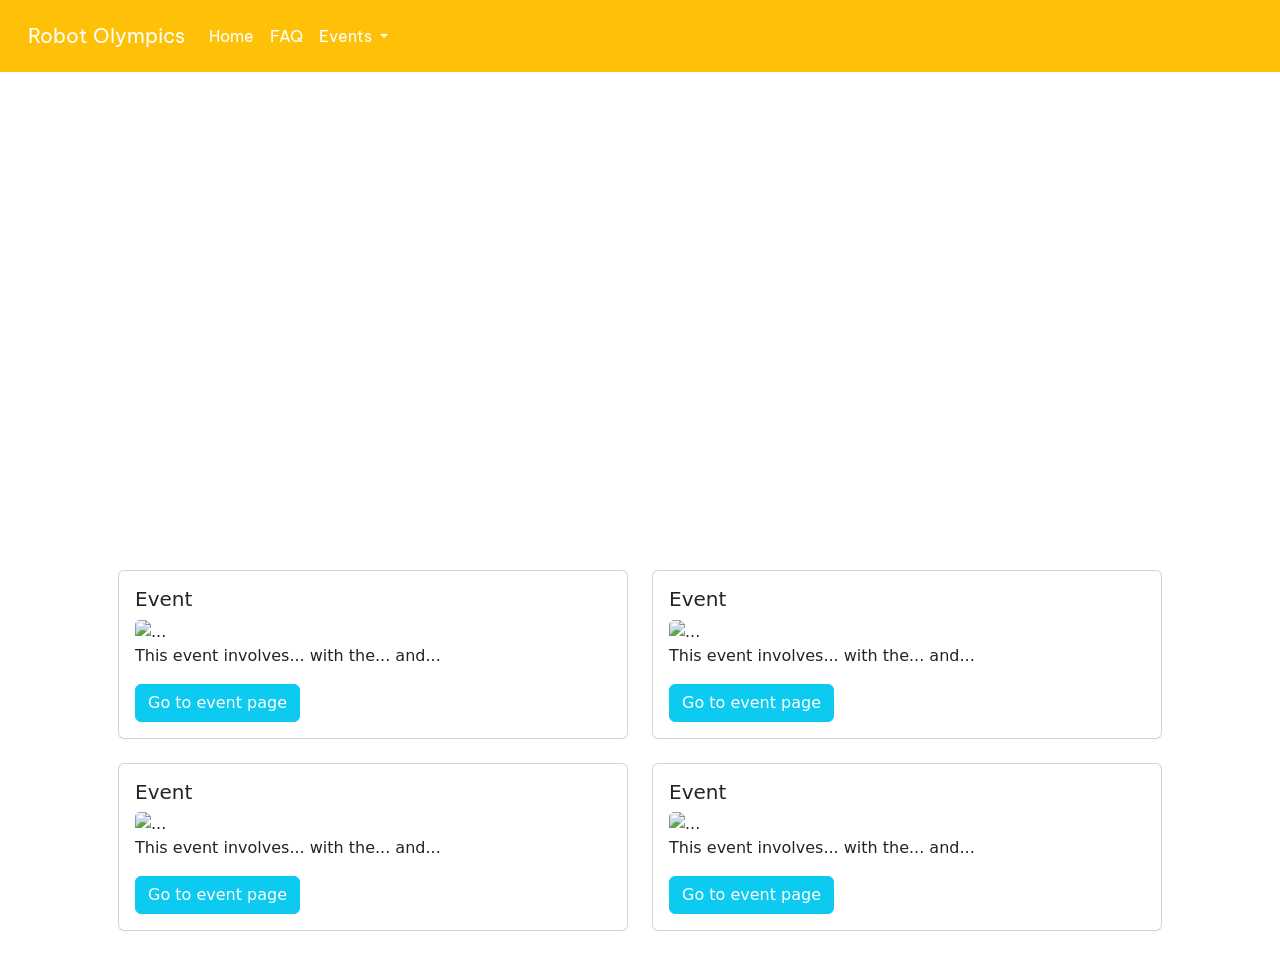
==== index.html @ 34a27cf6 "Framing out home page" ====
<!DOCTYPE html>
<html lang="en">
<head>
    <meta charset="UTF-8">
    <meta name="viewport" content="width=device-width, initial-scale=1.0">
    <title>CIS 232 Robot Olympics</title>
    <link href="https://cdn.jsdelivr.net/npm/bootstrap@5.0.2/dist/css/bootstrap.min.css" rel="stylesheet" integrity="sha384-EVSTQN3/azprG1Anm3QDgpJLIm9Nao0Yz1ztcQTwFspd3yD65VohhpuuCOmLASjC" crossorigin="anonymous">
    <link rel="stylesheet" href="fonts.css">
</head>
<body>
    <nav class="navbar navbar-expand-xl p-3" style="background-color: var(--bs-yellow); font-family: 'Be Vietnam Pro', sans-serif;">
        <div class="container-fluid">
            <a class="navbar-brand text-white" href="#">Robot Olympics</a>
            <button class="navbar-toggler" type="button" data-bs-toggle="collapse" data-bs-target="#navbarNavDropdown" aria-controls="navbarNavDropdown" aria-expanded="false" aria-label="Toggle navigation">
            <span class="navbar-toggler-icon"></span>
            </button>
            <div class="collapse navbar-collapse" id="navbarNavDropdown">
            <ul class="navbar-nav">
                <li class="nav-item">
                    <a class="nav-link text-white" href="#">Home</a>
                </li>
                <li class="nav-item">
                    <a class="nav-link text-white" href="#">FAQ</a>
                </li>
                <li class="nav-item dropdown">
                    <a class="nav-link dropdown-toggle text-white" href="#" role="button" data-bs-toggle="dropdown" aria-expanded="false">
                        Events
                    </a>
                    <ul class="dropdown-menu">
                        <li><a class="dropdown-item" href="./events/1">Event 1: Parking</a></li>
                        <li><a class="dropdown-item" href="./events/2">Event 2: Maze</a></li>
                        <li><a class="dropdown-item" href="./events/3">Event 3: Color Sort</a></li>
                        <li><a class="dropdown-item" href="./events/4">Event 4: Sumo</a></li>
                    </ul>
                </li>
            </ul>
            </div>
        </div>
    </nav>

    <div style="background-image: url(https://placehold.co/1496x500); height: 50vh;">
        <div class="container text-white" style="filter:blur(0px);">
            <h2 style="font-family: 'Lato', sans-serif; transform: translateY(20px);">Oakland Tech</h2>
            <h1 class="display-1 d-flex align-items-center" style="font-family: 'Poppins', sans-serif">Robot Olympics</h1>
        </div>
    </div>

    

    <div class="container p-5">
        <div class="row">
            <div class="col-sm-6 mb-3 mb-sm-0">
                <div class="card">
                <div class="card-body">
                
                    <h5 class="card-title">Event</h5>
                    <img src="https://placehold.co/600x400" class="card-img-top" alt="...">
                    <p class="card-text">This event involves... with the... and...</p>
                    <a href="#" class="btn btn-info text-white">Go to event page</a>
                </div>
                </div>
            </div>
            <div class="col-sm-6">
                <div class="card">
                <div class="card-body">
                    
                    <h5 class="card-title">Event</h5>
                    <img src="https://placehold.co/600x400" class="card-img-top" alt="...">
                    <p class="card-text">This event involves... with the... and...</p>
                    <a href="#" class="btn btn-info text-white">Go to event page</a>
                </div>
                </div>
            </div>
        </div>
        <br>
        <div class="row">
            <div class="col-sm-6 mb-3 mb-sm-0">
                <div class="card">
                <div class="card-body">
                   
                    <h5 class="card-title">Event</h5>
                    <img src="https://placehold.co/600x400" class="card-img-top" alt="...">
                    <p class="card-text">This event involves... with the... and...</p>
                    <a href="#" class="btn btn-info text-white">Go to event page</a>
                </div>
                </div>
            </div>
            <div class="col-sm-6">
                <div class="card">
                <div class="card-body">
                    
                    <h5 class="card-title">Event</h5>
                    <img src="https://placehold.co/600x400" class="card-img-top" alt="...">
                    <p class="card-text">This event involves... with the... and...</p>
                    <a href="#" class="btn btn-info text-white">Go to event page</a>
                </div>
                </div>
            </div>
        </div>
    </div>

    <script src="https://cdn.jsdelivr.net/npm/bootstrap@5.0.2/dist/js/bootstrap.bundle.min.js" integrity="sha384-MrcW6ZMFYlzcLA8Nl+NtUVF0sA7MsXsP1UyJoMp4YLEuNSfAP+JcXn/tWtIaxVXM" crossorigin="anonymous"></script>
</body>
</body>
</html>
---- fonts.css ----
@import url('https://fonts.googleapis.com/css2?family=Poppins:wght@700&display=swap');
@import url('https://fonts.googleapis.com/css2?family=Lato:wght@700&display=swap');
@import url('https://fonts.googleapis.com/css2?family=Be+Vietnam+Pro:wght@600&display=swap');
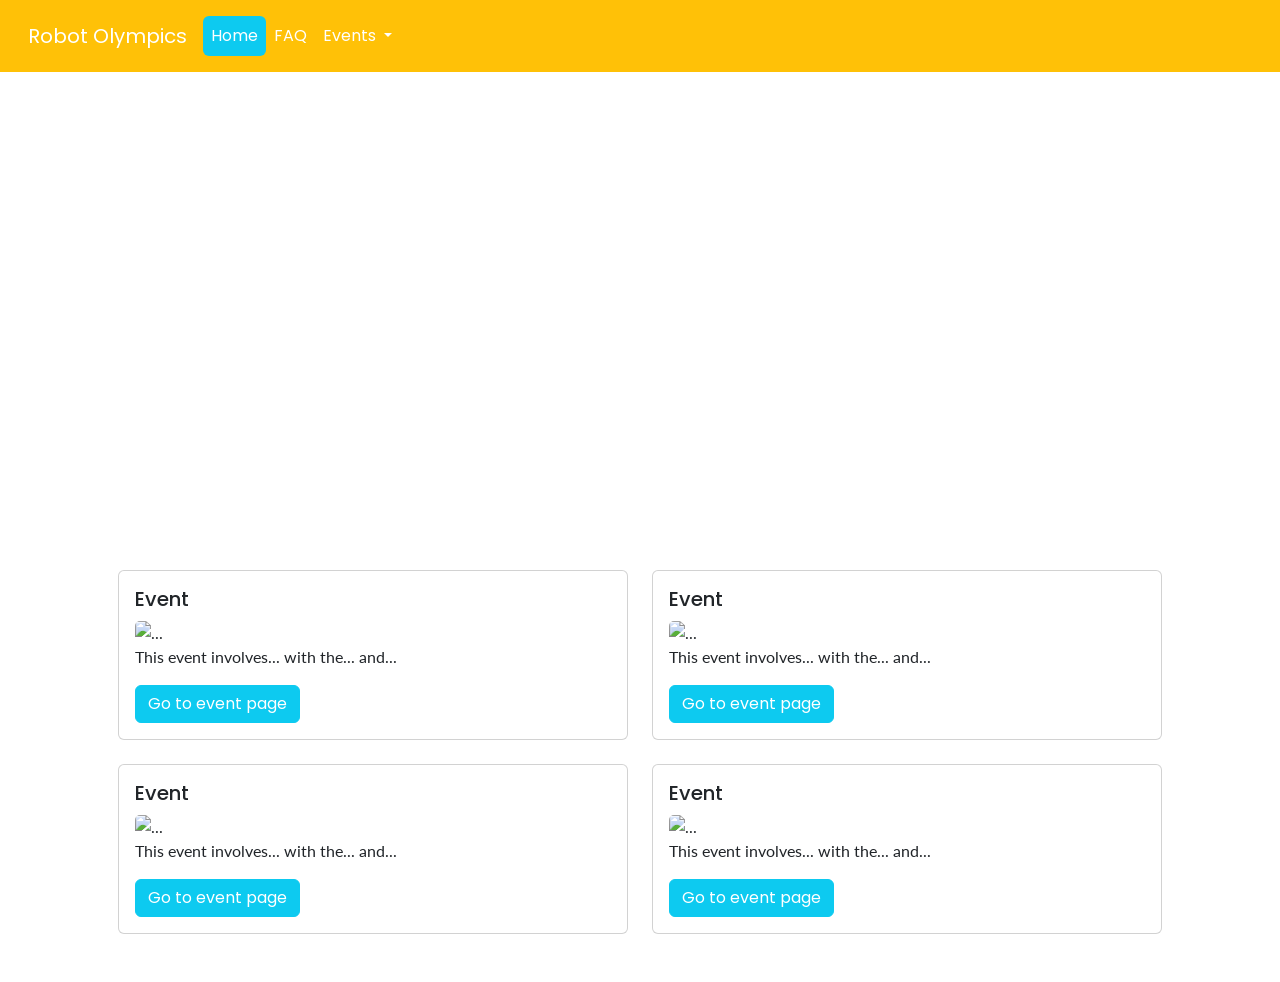
==== commit 2b0dc8b7: "Fully framed out events pages and FAQ" ====
--- a/index.html
+++ b/index.html
@@ -9,7 +9,7 @@
 </head>
 <body>
     <nav class="navbar navbar-expand-xl p-3" style="background-color: var(--bs-yellow); font-family: 'Be Vietnam Pro', sans-serif;">
-        <div class="container-fluid">
+        <div class="container-fluid" style="font-family: 'Poppins', sans-serif">
             <a class="navbar-brand text-white" href="#">Robot Olympics</a>
             <button class="navbar-toggler" type="button" data-bs-toggle="collapse" data-bs-target="#navbarNavDropdown" aria-controls="navbarNavDropdown" aria-expanded="false" aria-label="Toggle navigation">
             <span class="navbar-toggler-icon"></span>
@@ -17,20 +17,20 @@
             <div class="collapse navbar-collapse" id="navbarNavDropdown">
             <ul class="navbar-nav">
                 <li class="nav-item">
-                    <a class="nav-link text-white" href="#">Home</a>
+                    <a class="nav-link text-white disabled bg-info text-white rounded" href="#">Home</a>
                 </li>
                 <li class="nav-item">
-                    <a class="nav-link text-white" href="#">FAQ</a>
+                    <a class="nav-link text-white" href="FAQ">FAQ</a>
                 </li>
                 <li class="nav-item dropdown">
                     <a class="nav-link dropdown-toggle text-white" href="#" role="button" data-bs-toggle="dropdown" aria-expanded="false">
                         Events
                     </a>
                     <ul class="dropdown-menu">
-                        <li><a class="dropdown-item" href="./events/1">Event 1: Parking</a></li>
-                        <li><a class="dropdown-item" href="./events/2">Event 2: Maze</a></li>
-                        <li><a class="dropdown-item" href="./events/3">Event 3: Color Sort</a></li>
-                        <li><a class="dropdown-item" href="./events/4">Event 4: Sumo</a></li>
+                        <li><a class="dropdown-item" href="./events/1">Event 1: Color Sorting</a></li>
+                        <li><a class="dropdown-item" href="./events/2">Event 2: Sumo Bot Battle</a></li>
+                        <li><a class="dropdown-item" href="./events/3">Event 3: Maze Navigation Challenge</a></li>
+                        <li><a class="dropdown-item" href="./events/4">Event 4: Precision Parking Challenge</a></li>
                     </ul>
                 </li>
             </ul>
@@ -48,15 +48,15 @@
     
 
     <div class="container p-5">
-        <div class="row">
+        <div class="row" style="font-family: 'Lato', sans-serif">
             <div class="col-sm-6 mb-3 mb-sm-0">
                 <div class="card">
                 <div class="card-body">
                 
-                    <h5 class="card-title">Event</h5>
+                    <h5 class="card-title" style="font-family: 'Poppins', sans-serif">Event</h5>
                     <img src="https://placehold.co/600x400" class="card-img-top" alt="...">
                     <p class="card-text">This event involves... with the... and...</p>
-                    <a href="#" class="btn btn-info text-white">Go to event page</a>
+                    <a href="#" style="font-family: 'Poppins', sans-serif"class="btn btn-info text-white">Go to event page</a>
                 </div>
                 </div>
             </div>
@@ -64,24 +64,24 @@
                 <div class="card">
                 <div class="card-body">
                     
-                    <h5 class="card-title">Event</h5>
+                    <h5 class="card-title" style="font-family: 'Poppins', sans-serif">Event</h5>
                     <img src="https://placehold.co/600x400" class="card-img-top" alt="...">
                     <p class="card-text">This event involves... with the... and...</p>
-                    <a href="#" class="btn btn-info text-white">Go to event page</a>
+                    <a href="#" style="font-family: 'Poppins', sans-serif"class="btn btn-info text-white">Go to event page</a>
                 </div>
                 </div>
             </div>
         </div>
         <br>
-        <div class="row">
+        <div class="row" style="font-family: 'Lato', sans-serif">
             <div class="col-sm-6 mb-3 mb-sm-0">
                 <div class="card">
                 <div class="card-body">
                    
-                    <h5 class="card-title">Event</h5>
+                    <h5 class="card-title" style="font-family: 'Poppins', sans-serif">Event</h5>
                     <img src="https://placehold.co/600x400" class="card-img-top" alt="...">
                     <p class="card-text">This event involves... with the... and...</p>
-                    <a href="#" class="btn btn-info text-white">Go to event page</a>
+                    <a href="#" style="font-family: 'Poppins', sans-serif"class="btn btn-info text-white">Go to event page</a>
                 </div>
                 </div>
             </div>
@@ -89,10 +89,10 @@
                 <div class="card">
                 <div class="card-body">
                     
-                    <h5 class="card-title">Event</h5>
+                    <h5 class="card-title" style="font-family: 'Poppins', sans-serif">Event</h5>
                     <img src="https://placehold.co/600x400" class="card-img-top" alt="...">
                     <p class="card-text">This event involves... with the... and...</p>
-                    <a href="#" class="btn btn-info text-white">Go to event page</a>
+                    <a href="#" style="font-family: 'Poppins', sans-serif"class="btn btn-info text-white">Go to event page</a>
                 </div>
                 </div>
             </div>
